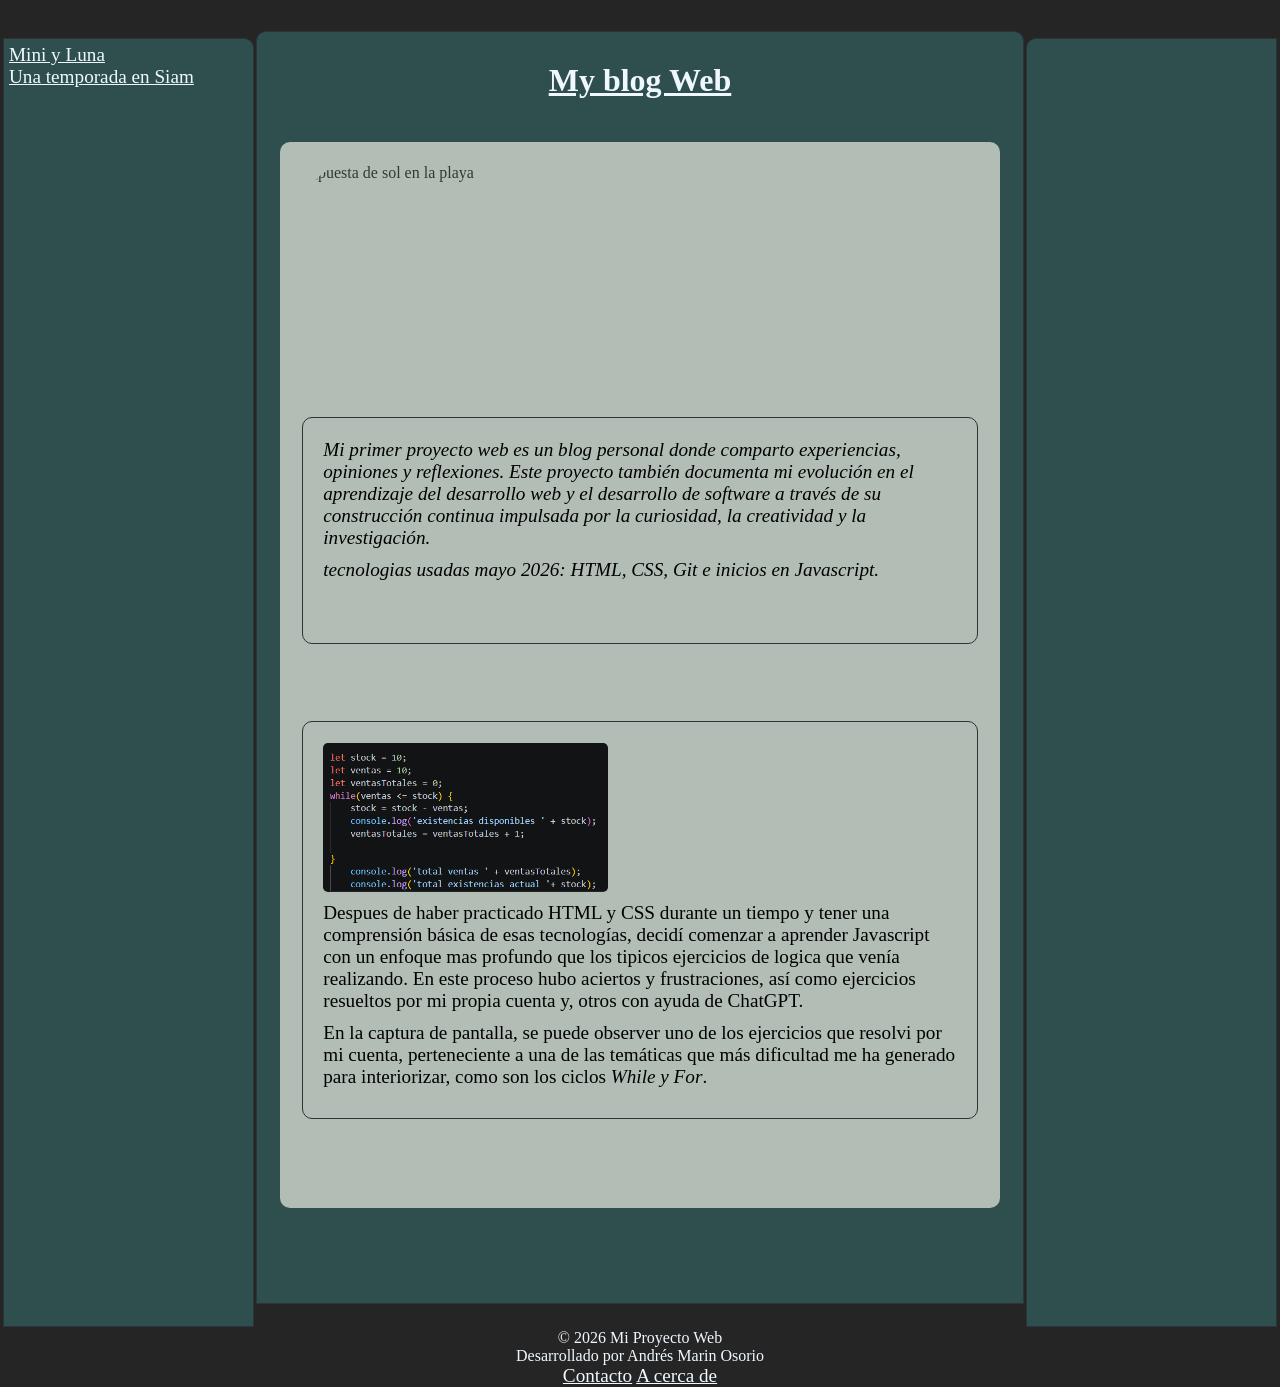
==== index.html @ 9e1473b3 "caracteristica menu hamburguesa, cerrar si hay click fuera del menu o el boton" ====
<!DOCTYPE html>   <!--index es la pagina inicial al momento en que el servidor vaya a habrir un proyecto-->
<html lang="es"><!--linea que define el lenguaje de la pagina y reconocido por el servidor-->
    <head>
        <meta charset="UTF-8" /> <!--etiqueta para el reconocimiento de los caracteres especiales del español-->
        <meta name="description" content="proyecto personal" />
        <meta name="robots" content="index, follow" /><!--etiqueta para que los robots de los servidores encuentrn y posicionen nuestra pagina-->
        <title>My Blog Web</title>
        <meta name="viewport" content="width=device-width, initial-scale=1.0"><!---linea proyectos responsive que brinda una buena experiencia al usuario-->
        <link rel="stylesheet" href="./estilo/style-Portada.css">

        <link rel="preconnect" href="https://fonts.googleapis.com">
        <link rel="preconnect" href="https://fonts.gstatic.com" crossorigin>
        <link href="https://fonts.googleapis.com/css2?family=Abel&display=swap" rel="stylesheet">
        <link rel="stylesheet" href="https://cdn.jsdelivr.net/gh/devicons/devicon@latest/devicon.min.css">
    </head>
       <body>
            <aside class="panel_izquierdo">                

                    <ul class="lista_historias">
                        <li><a href="historia1.html">Mini y Luna</a></li>
                        <li><a href="historia2.html">Una temporada en Siam</a></li>
                    </ul>
            </aside>   
            
           
            <main>
                <header>
                    <h1>My blog Web</h1>
                    <button class="hamburguesa">&#9776;</button>
                </header> 
                    <section>
                            <figure>
                                <img class="foto1" src="./pics/atardecer_portada.jpg" alt="puesta de sol en la playa">
                                <figcaption></figcaption>
                            </figure>

                            <nav>
                               <ul class="menu">
                                    <li><a href="historia1.html">Mini y Luna</a></li>
                                    <li><a href="historia2.html">Una temporada en Siam</a></li>
                               </ul> 
                            </nav>

                            <section class="contenido_portada">
                                    <p>
                                        <em>Mi primer proyecto web es un blog personal donde comparto experiencias, opiniones
                                        y reflexiones. Este proyecto también documenta mi evolución en el aprendizaje del desarrollo web y el desarrollo
                                        de software a través de su construcción continua impulsada por la curiosidad, la creatividad y la investigación.</em>
                                    </p>  
                                    <p>
                                        <em>
                                            tecnologias usadas mayo 2026: HTML, CSS, Git e inicios en Javascript.
                                        </em>                                           
                                    </p>  
                                    <figure>
                                            <i class="devicon-html5-plain colored"></i>
                                            <i class="devicon-css3-plain colored"></i>
                                            <i class="devicon-git-plain colored"></i>
                                            <i class="devicon-javascript-plain colored"></i>
                                    </figure>
                            </section>
                            <section class="contenido_portada">
                              
                                    <img class="imagen_flotante" src="pics/ejerciciojs.png" alt="">
                                    
                                <p>
                                    Despues de haber practicado HTML y CSS durante un tiempo y tener una comprensión básica de esas tecnologías,
                                    decidí comenzar a aprender Javascript con un enfoque mas profundo que los tipicos ejercicios de logica que venía realizando. 
                                    En este proceso hubo aciertos y frustraciones, así como ejercicios resueltos por mi propia cuenta y, otros con ayuda de ChatGPT.                                   
                                </p>
                                <p>
                                    En la captura de pantalla, se puede observer uno de los ejercicios que resolvi por mi cuenta, perteneciente a una de las temáticas que más
                                    dificultad me ha generado para interiorizar, como son los ciclos <em>While y For</em>.
                                </p>
                                <p>

                                </p>
                            </section>
                    
                    </section>
            </main>

                <aside class="panel_derecho">

                </aside>

           <footer>
                    <p>© 2026 Mi Proyecto Web</p>
                    <p>Desarrollado por Andrés Marin Osorio</p>

                    <nav>
                        <a class="enlace_footer" href="#">Contacto</a>
                        <a class="enlace_footer" href="#">A cerca de</a>
                    </nav>
            </footer>
                

           <script src="archivo.js"></script>
        </body>
        </html>
---- estilo/style-Portada.css ----
*{
    box-sizing: border-box;
    margin: 0;
}


body{
    background-color: rgb(37, 37, 37);
    width: 100%;
    /*border: solid 1px black;*/
    display: grid;
    grid-template-columns: repeat(10, 1fr);
    grid-template-rows: auto;
    gap: 2px;
    
}

main{
   grid-column: 3 / 9;
    border: solid 1px #2A3439;
    padding: 3%;
    border-top-left-radius: 10px;
    border-top-right-radius: 10px;
    margin-top: 4%;
    margin-bottom: 3%;
    background-color: #2F4F4F; 
}

h1{
    color: aliceblue;
    text-decoration: underline;
    max-width: 70%;
    text-align: center;
    margin: auto;
    padding: 1%;
    font-family:'Goudy Bookletter 1911';
    margin-bottom: 5%;
    /*background-color: aliceblue;*/
    border-radius: 10px;
    /*background-color: lightsalmon;*/
    /*border: solid 1px black;*/
}

figure{
    width: 100%;
    margin-bottom: 5%;
}

.foto1{
    
    width: 100%;
    height: 100%;
    height: 200px;
    object-fit: cover;
    display: block;
    opacity: 0.7;
    border-radius: 50px;
}


section{
    display: flex;
    flex-direction: column;
    gap: 10px;
    max-width: 100%;
    padding: 3%;
    border-radius: 10px;
    background-color: #B2BEB5;
    margin-bottom:10%;
    font-family:'Goudy Bookletter 1911';
    font-size: 1em;
}

.contenido_portada{
    display: flex;
    flex-direction: column;
    gap: 10px;
    max-width: 100%;
    padding: 3%;
    border-radius: 10px;
    border: solid 1px #2A3439;
    /*background-color: aliceblue;*/
    margin-bottom:10%;
    font-family:'Goudy Bookletter 1911';
    font-size: 1.2em;

}


.imagen_flotante{
    width: 45%;
    height: auto;
    border-radius: 5px;
    overflow: auto;
}

i{
    font-size: 2em;
    background-color: #2A3439;
}

a{
    font-size: 1.2em;
    color: aliceblue;
}

.panel_izquierdo{
    grid-column: 1 / 3;
    display: grid;
    grid-template-columns: repeat(2, 1fr);
    grid-template-rows: minmax(30px, auto);
    margin-top: 15%;
    margin-left: 3px;
    border: solid 1px #2A3439;
    border-top-right-radius: 10px;
    background-color: #2F4F4F;
}

.hamburguesa{
    display: none;
}

.menu{
    display: none;
}

.lista_historias{
    grid-column: 1 / -1;
    list-style: none;
    margin: 5px;
    padding: 0;
    
}

.panel_derecho{
    grid-column: 9 / 11;
    display: grid;
    grid-template-columns: repeat(2, 1fr);
    grid-template-rows: minmax(30px, auto);
    margin-top: 15%;
    margin-right: 3px;
    border: solid 1px #2A3439;
    border-top-left-radius: 10px;
    background-color: #2F4F4F;
}


@media (max-width: 768px ) {

    h1{
        font-size: 1.3em;
        margin-top: 10%;
    }
    main{
        padding: 0%;
        grid-column: 1 / -1;
    }
    header{
        display: flex;
    }
    .foto1{
        width: 100%;
        height: 120px;
        object-fit: cover;
        border-radius: 15px;
    }
    footer{
        color: aliceblue;
        font-size: 0.8em;
    }
    section{
        padding: 0;
        background-color: #2F4F4F;

    }
    a{
        font-size: 1em;
    }
    .contenido_portada{
        font-size: 1.2em;
        color: aliceblue;
        width: 100%;

    }
    .panel_izquierdo, .panel_derecho{
        display: none;
    }
    .menu{
        display: none;
        flex-direction: column;
        position: absolute;
        top: 70px;
        right: 20px;
        background: #2A3439;
        padding: 20px;
        list-style: none;
        gap: 10px;
        border-radius: 5px;
    }
    .hamburguesa{
        display: block;
        font-size: 25px;
        border: none;
        background: none;
        color: white;
        cursor: pointer;
        margin-right: 3%;
    }
    .menu.activo{
        display: flex;
    }
    .imagen_flotante{
        width: 80%;
        height: auto;
    }
    
}

footer{
    /*border: solid 1px black;*/
    grid-column: 4 / 8;
    max-width: 100%;
    margin: auto;
    text-align: center;
    color: aliceblue;
}

.enlace_footer{
    color: aliceblue;
}
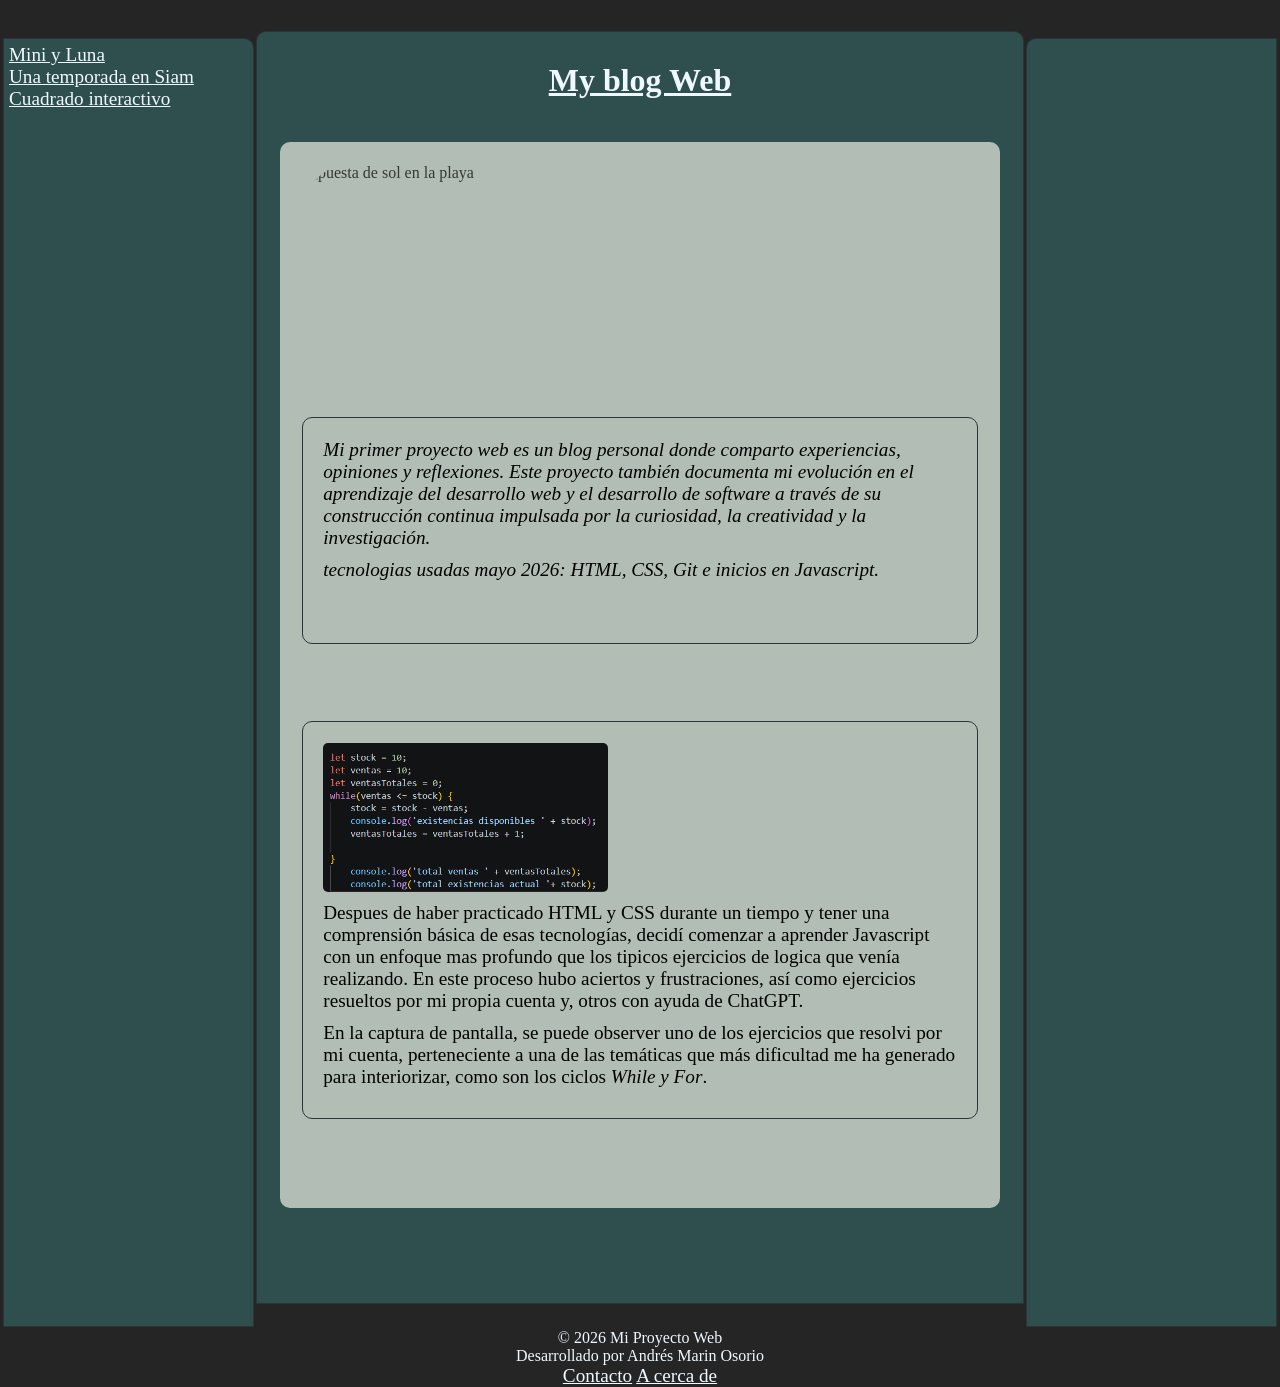
==== commit 18fe74c2: "añado historia de cuadrado interactivo" ====
--- a/index.html
+++ b/index.html
@@ -20,6 +20,7 @@
                     <ul class="lista_historias">
                         <li><a href="historia1.html">Mini y Luna</a></li>
                         <li><a href="historia2.html">Una temporada en Siam</a></li>
+                        <li><a href="historia3_cuadrado.html">Cuadrado interactivo</a></li>
                     </ul>
             </aside>   
             
@@ -39,6 +40,8 @@
                                <ul class="menu">
                                     <li><a href="historia1.html">Mini y Luna</a></li>
                                     <li><a href="historia2.html">Una temporada en Siam</a></li>
+                                    <li><a href="historia3_cuadrado.html">Cuadrado interactivo</a></li>
+
                                </ul> 
                             </nav>
 
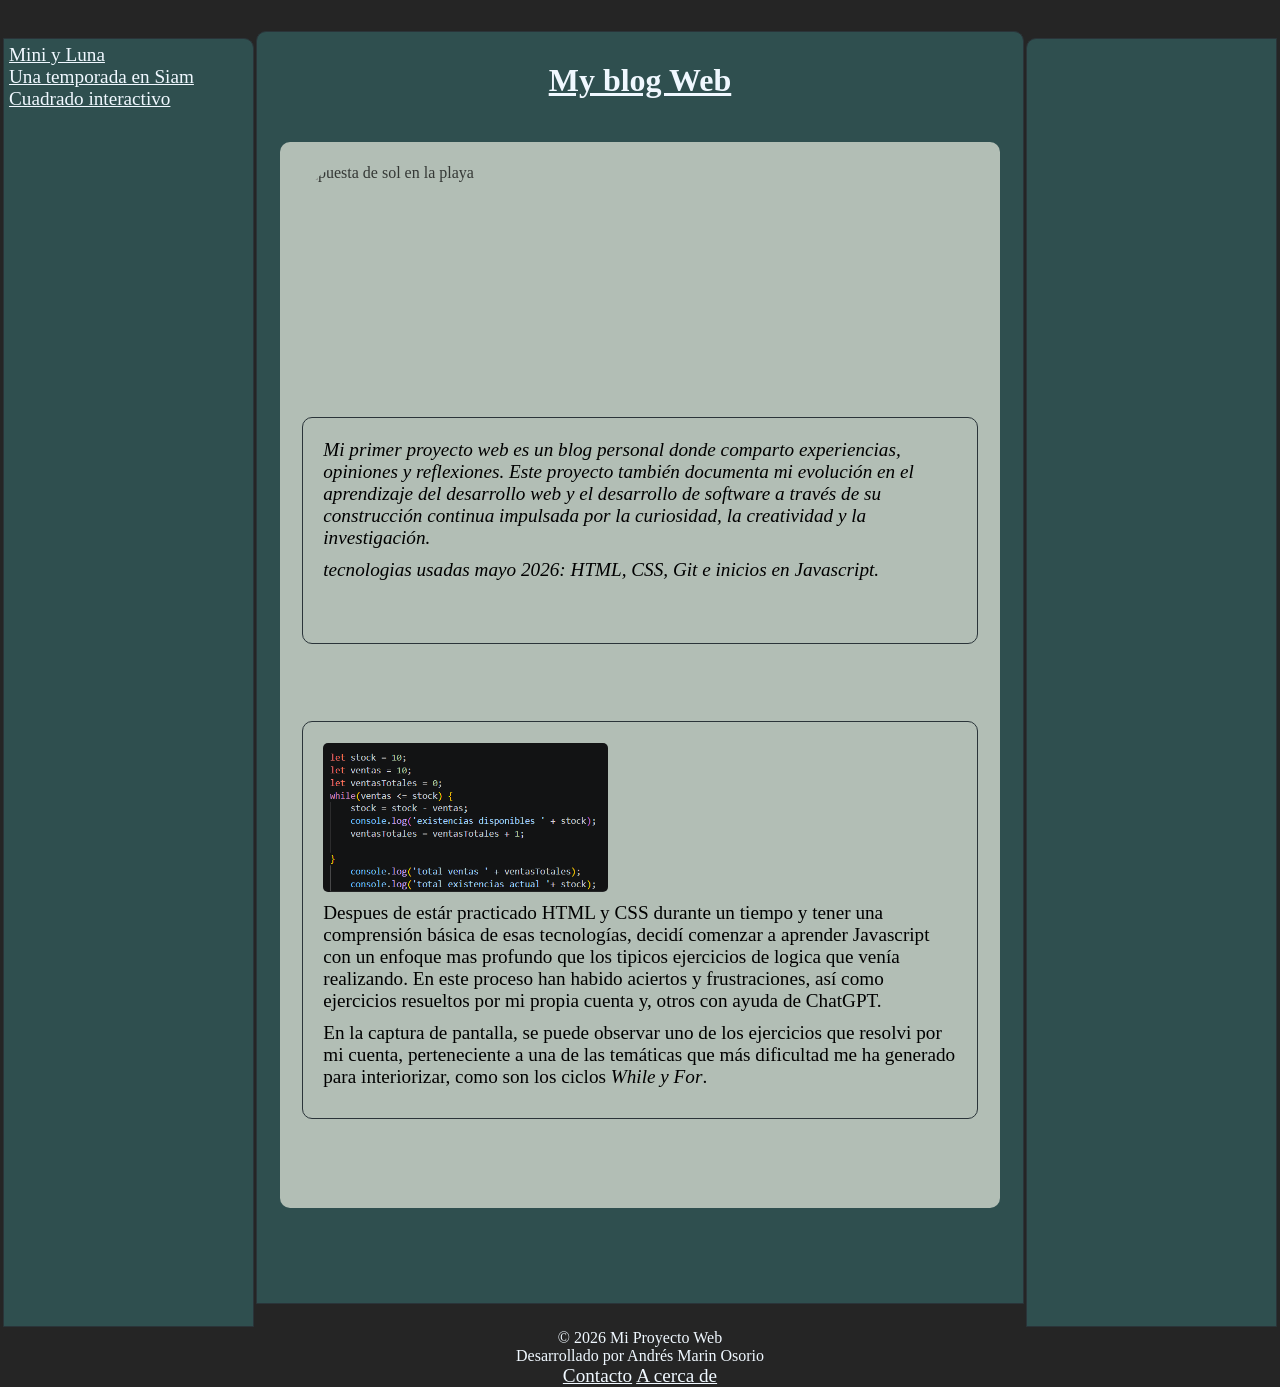
==== commit 00e00641: "optimizacion texto y diseño cuadro interactivo" ====
--- a/index.html
+++ b/index.html
@@ -68,12 +68,12 @@
                                     <img class="imagen_flotante" src="pics/ejerciciojs.png" alt="">
                                     
                                 <p>
-                                    Despues de haber practicado HTML y CSS durante un tiempo y tener una comprensión básica de esas tecnologías,
+                                    Despues de estár practicado HTML y CSS durante un tiempo y tener una comprensión básica de esas tecnologías,
                                     decidí comenzar a aprender Javascript con un enfoque mas profundo que los tipicos ejercicios de logica que venía realizando. 
-                                    En este proceso hubo aciertos y frustraciones, así como ejercicios resueltos por mi propia cuenta y, otros con ayuda de ChatGPT.                                   
+                                    En este proceso han habido aciertos y frustraciones, así como ejercicios resueltos por mi propia cuenta y, otros con ayuda de ChatGPT.                                   
                                 </p>
                                 <p>
-                                    En la captura de pantalla, se puede observer uno de los ejercicios que resolvi por mi cuenta, perteneciente a una de las temáticas que más
+                                    En la captura de pantalla, se puede observar uno de los ejercicios que resolvi por mi cuenta, perteneciente a una de las temáticas que más
                                     dificultad me ha generado para interiorizar, como son los ciclos <em>While y For</em>.
                                 </p>
                                 <p>
--- a/estilo/style-Portada.css
+++ b/estilo/style-Portada.css
@@ -18,7 +18,7 @@
 }
 
 main{
-   grid-column: 3 / 9;
+    grid-column: 3 / 9;
     border: solid 1px #2A3439;
     padding: 3%;
     border-top-left-radius: 10px;
@@ -88,7 +88,6 @@
 
 }
 
-
 .imagen_flotante{
     width: 45%;
     height: auto;
@@ -207,6 +206,7 @@
         color: white;
         cursor: pointer;
         margin-right: 3%;
+        -webkit-tap-highlight-color: transparent;
     }
     .menu.activo{
         display: flex;
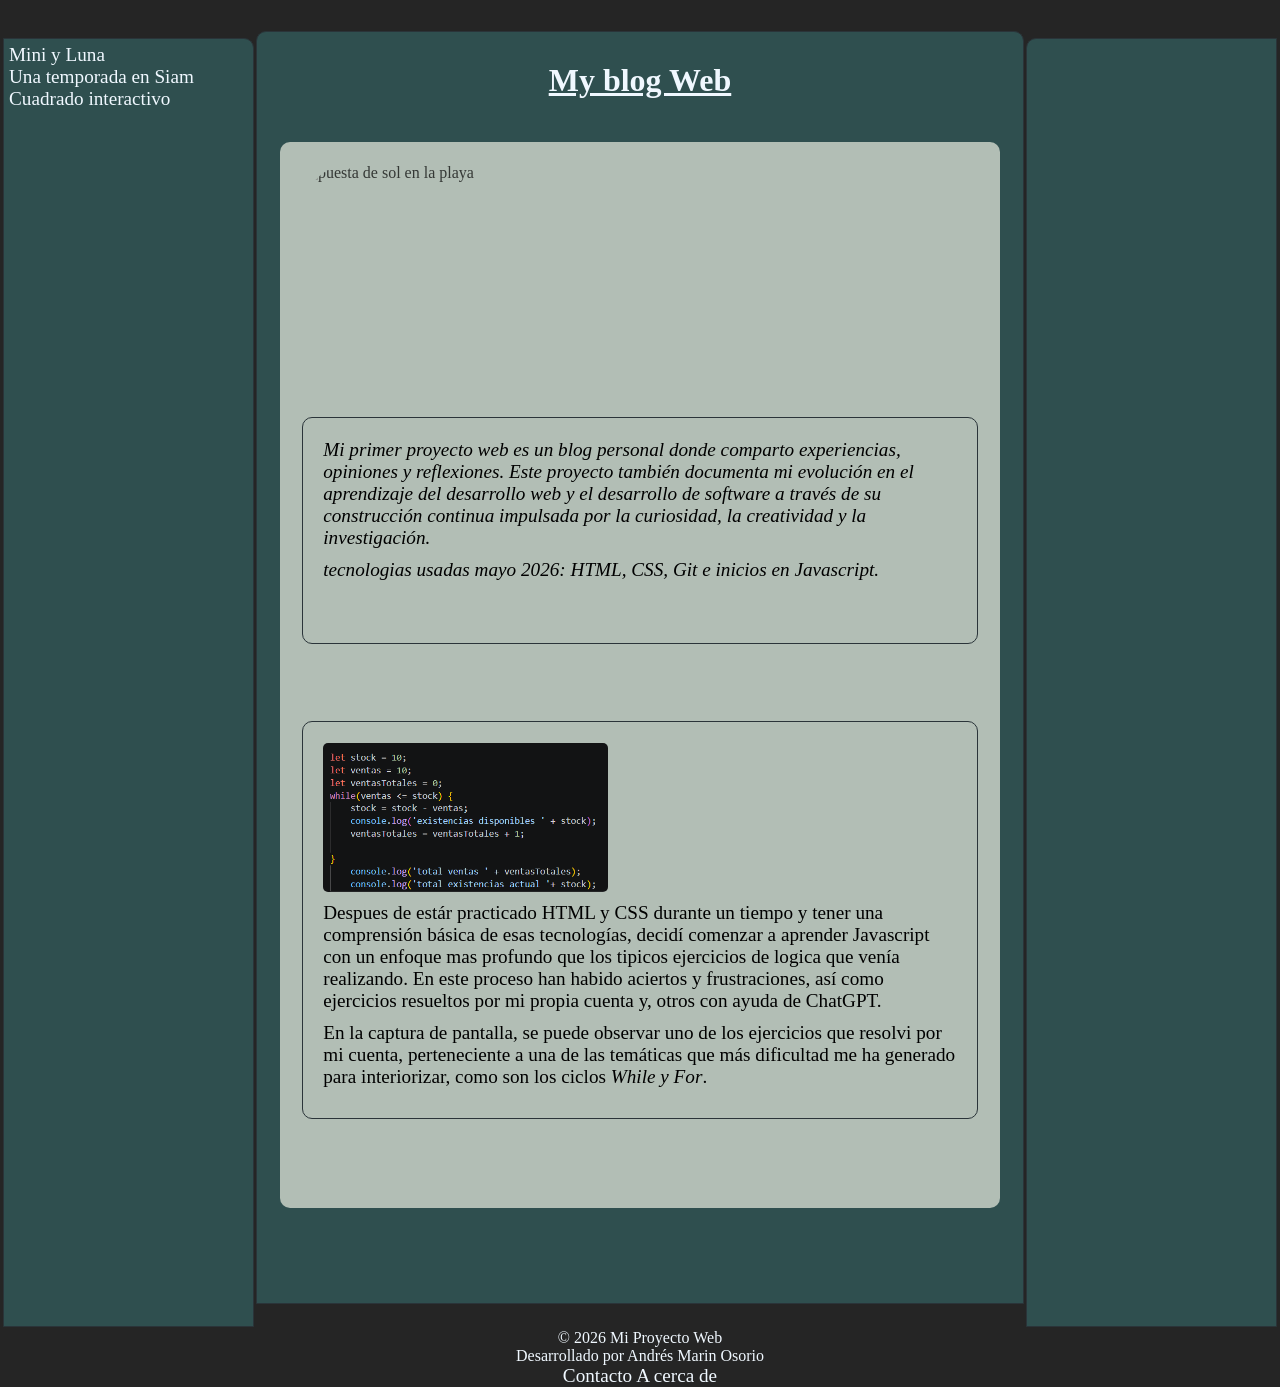
==== commit 04b66a99: "creacion overlay menu hamburguesa" ====
--- a/index.html
+++ b/index.html
@@ -6,7 +6,7 @@
         <meta name="description" content="proyecto personal" />
         <meta name="robots" content="index, follow" /><!--etiqueta para que los robots de los servidores encuentrn y posicionen nuestra pagina-->
         <title>My Blog Web</title>
-        <meta name="viewport" content="width=device-width, initial-scale=1.0"><!---linea proyectos responsive que brinda una buena experiencia al usuario-->
+        <meta name="viewport" content="width=device-width, initial-scale=1.0, maximum-scale=1.0, user-scalable=no"><!---linea proyectos responsive que brinda una buena experiencia al usuario-->
         <link rel="stylesheet" href="./estilo/style-Portada.css">
 
         <link rel="preconnect" href="https://fonts.googleapis.com">
@@ -30,6 +30,7 @@
                     <h1>My blog Web</h1>
                     <button class="hamburguesa">&#9776;</button>
                 </header> 
+                <div class="overlay"></div>
                     <section>
                             <figure>
                                 <img class="foto1" src="./pics/atardecer_portada.jpg" alt="puesta de sol en la playa">
--- a/estilo/style-Portada.css
+++ b/estilo/style-Portada.css
@@ -103,6 +103,7 @@
 a{
     font-size: 1.2em;
     color: aliceblue;
+    text-decoration: none;
 }
 
 .panel_izquierdo{
@@ -190,13 +191,14 @@
         display: none;
         flex-direction: column;
         position: absolute;
-        top: 70px;
+        top: 100px;
         right: 20px;
         background: #2A3439;
         padding: 20px;
         list-style: none;
         gap: 10px;
         border-radius: 5px;
+        border: solid 1px #DCC7A1;
     }
     .hamburguesa{
         display: block;
@@ -208,6 +210,15 @@
         margin-right: 3%;
         -webkit-tap-highlight-color: transparent;
     }
+    .overlay.activo{
+        display: none;
+        position: fixed;
+        inset: 0;
+        background: rgba(0,0,0,0.5);
+    }
+    .overlay.activo{
+        display: block;
+    }
     .menu.activo{
         display: flex;
     }
@@ -215,7 +226,20 @@
         width: 80%;
         height: auto;
     }
-    
+}
+
+@media(min-width: 628px) and (max-width: 1140px) {
+    .menu{
+        top: 150px;
+        right: 30px;
+    }
+}
+
+@media(min-width: 470px) and (max-width: 629px) {
+    .menu{
+        top: 120px;
+        right: 30px;
+    }
 }
 
 footer{
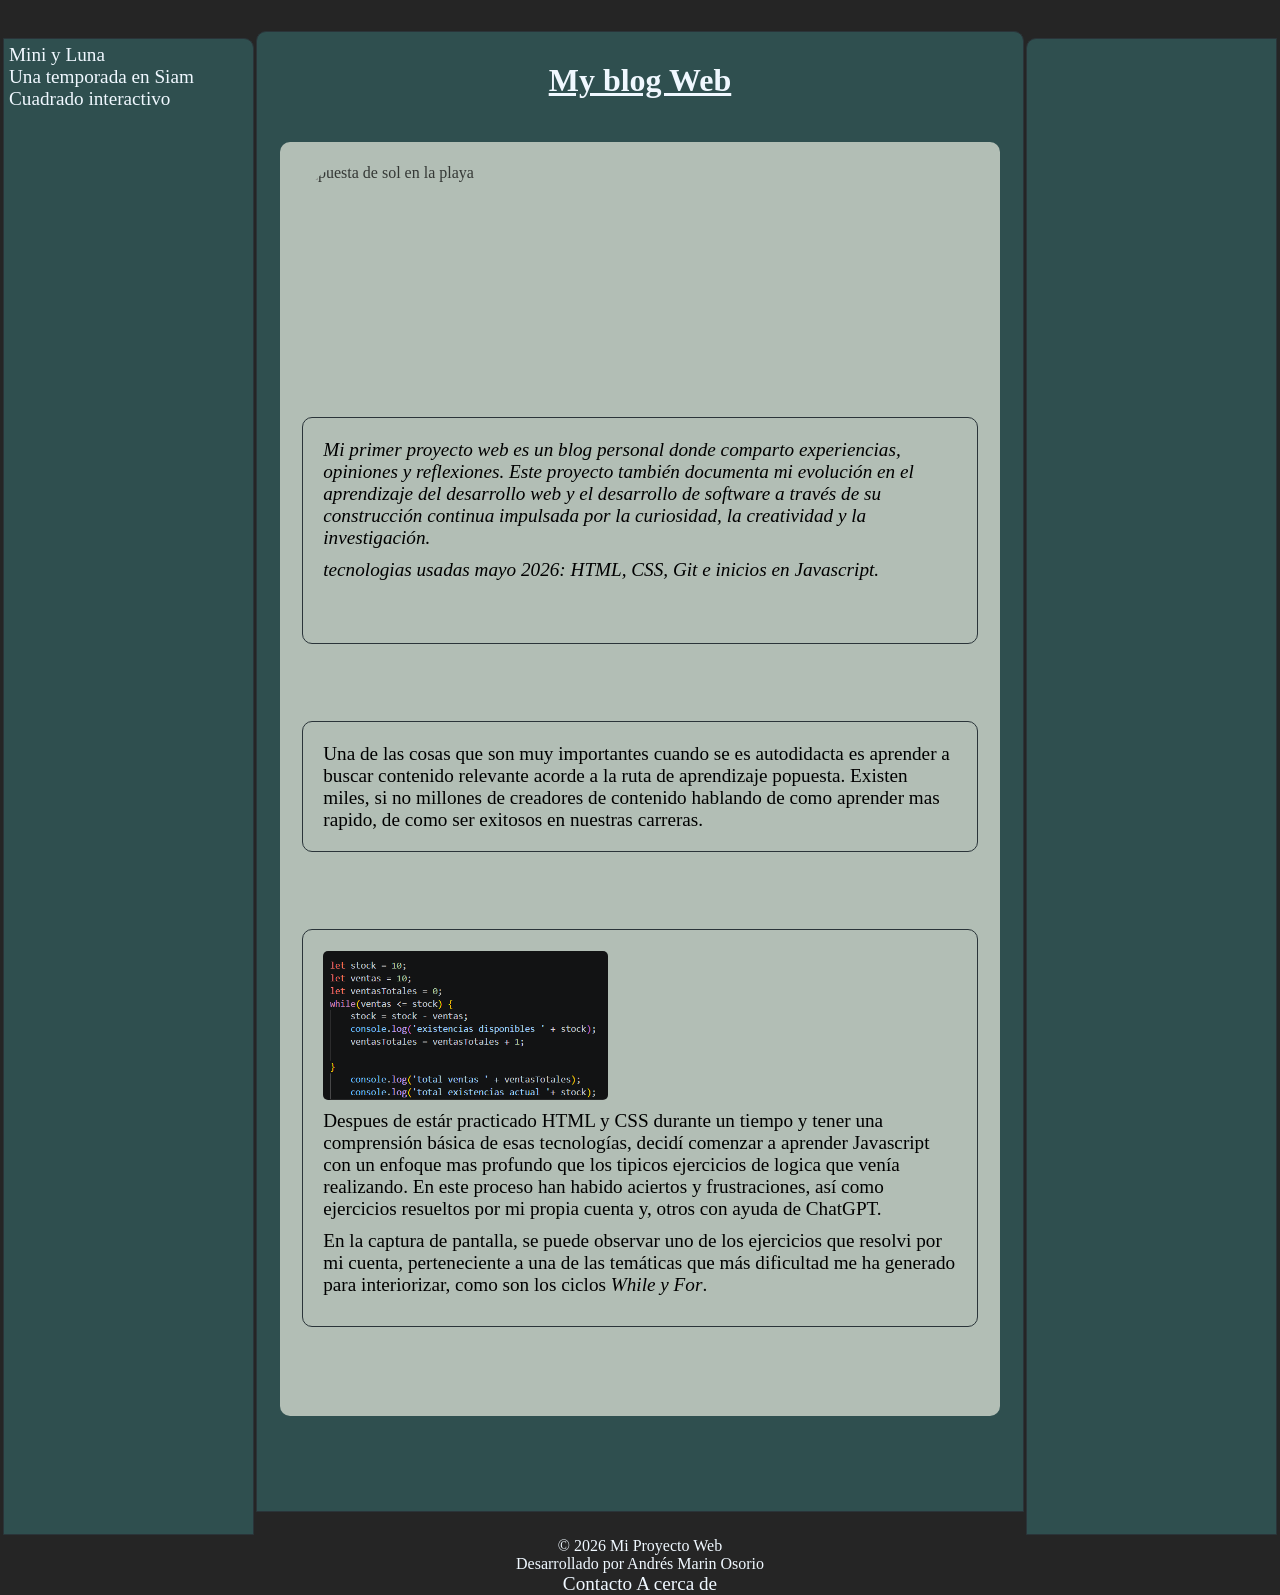
==== commit 70396ff4: "añado contenido a portada" ====
--- a/index.html
+++ b/index.html
@@ -27,10 +27,10 @@
            
             <main>
                 <header>
-                    <h1>My blog Web</h1>
                     <button class="hamburguesa">&#9776;</button>
                 </header> 
                 <div class="overlay"></div>
+                         <h1>My blog Web</h1>
                     <section>
                             <figure>
                                 <img class="foto1" src="./pics/atardecer_portada.jpg" alt="puesta de sol en la playa">
@@ -63,7 +63,15 @@
                                             <i class="devicon-git-plain colored"></i>
                                             <i class="devicon-javascript-plain colored"></i>
                                     </figure>
+                                </section>
+
+                            <section class="contenido_portada">
+                                <p>Una de las cosas que son muy importantes cuando se es autodidacta es aprender a buscar contenido relevante
+                                    acorde a la ruta de aprendizaje popuesta. Existen miles, si no millones de creadores de contenido hablando de 
+                                    como aprender mas rapido, de como ser exitosos en nuestras carreras. 
+                                </p>
                             </section>
+
                             <section class="contenido_portada">
                               
                                     <img class="imagen_flotante" src="pics/ejerciciojs.png" alt="">
--- a/estilo/style-Portada.css
+++ b/estilo/style-Portada.css
@@ -159,46 +159,7 @@
     }
     header{
         display: flex;
-    }
-    .foto1{
-        width: 100%;
-        height: 120px;
-        object-fit: cover;
-        border-radius: 15px;
-    }
-    footer{
-        color: aliceblue;
-        font-size: 0.8em;
-    }
-    section{
-        padding: 0;
-        background-color: #2F4F4F;
-
-    }
-    a{
-        font-size: 1em;
-    }
-    .contenido_portada{
-        font-size: 1.2em;
-        color: aliceblue;
-        width: 100%;
-
-    }
-    .panel_izquierdo, .panel_derecho{
-        display: none;
-    }
-    .menu{
-        display: none;
-        flex-direction: column;
-        position: absolute;
-        top: 100px;
-        right: 20px;
-        background: #2A3439;
-        padding: 20px;
-        list-style: none;
-        gap: 10px;
-        border-radius: 5px;
-        border: solid 1px #DCC7A1;
+        padding-top: 5%;
     }
     .hamburguesa{
         display: block;
@@ -207,9 +168,29 @@
         background: none;
         color: white;
         cursor: pointer;
-        margin-right: 3%;
+        margin-right: 5%;
         -webkit-tap-highlight-color: transparent;
-    }
+        margin-left: auto;
+    }
+    .menu{
+        display: none;
+        flex-direction: column;
+        position: absolute;
+        top: 80px;
+        right: 28px;
+        background: #2A3439;
+        padding: 20px;
+        list-style: none;
+        gap: 10px;
+        border-radius: 5px;
+        border: solid 1px #DCC7A1;
+        
+    }
+
+    .menuHistorias{
+        color: #DCC7A1;
+    }
+
     .overlay.activo{
         display: none;
         position: fixed;
@@ -222,6 +203,33 @@
     .menu.activo{
         display: flex;
     }
+    .foto1{
+        width: 100%;
+        height: 120px;
+        object-fit: cover;
+        border-radius: 15px;
+    }
+    footer{
+        color: aliceblue;
+        font-size: 0.8em;
+    }
+    section{
+        padding: 0;
+        background-color: #2F4F4F;
+
+    }
+    a{
+        font-size: 1em;
+    }
+    .contenido_portada{
+        font-size: 1.2em;
+        color: aliceblue;
+        width: 100%;
+
+    }
+    .panel_izquierdo, .panel_derecho{
+        display: none;
+    }
     .imagen_flotante{
         width: 80%;
         height: auto;
@@ -230,15 +238,15 @@
 
 @media(min-width: 628px) and (max-width: 1140px) {
     .menu{
-        top: 150px;
-        right: 30px;
+        top: 120px;
+        right: 40px;
     }
 }
 
 @media(min-width: 470px) and (max-width: 629px) {
     .menu{
-        top: 120px;
-        right: 30px;
+        top: 100px;
+        right: 20px;
     }
 }
 
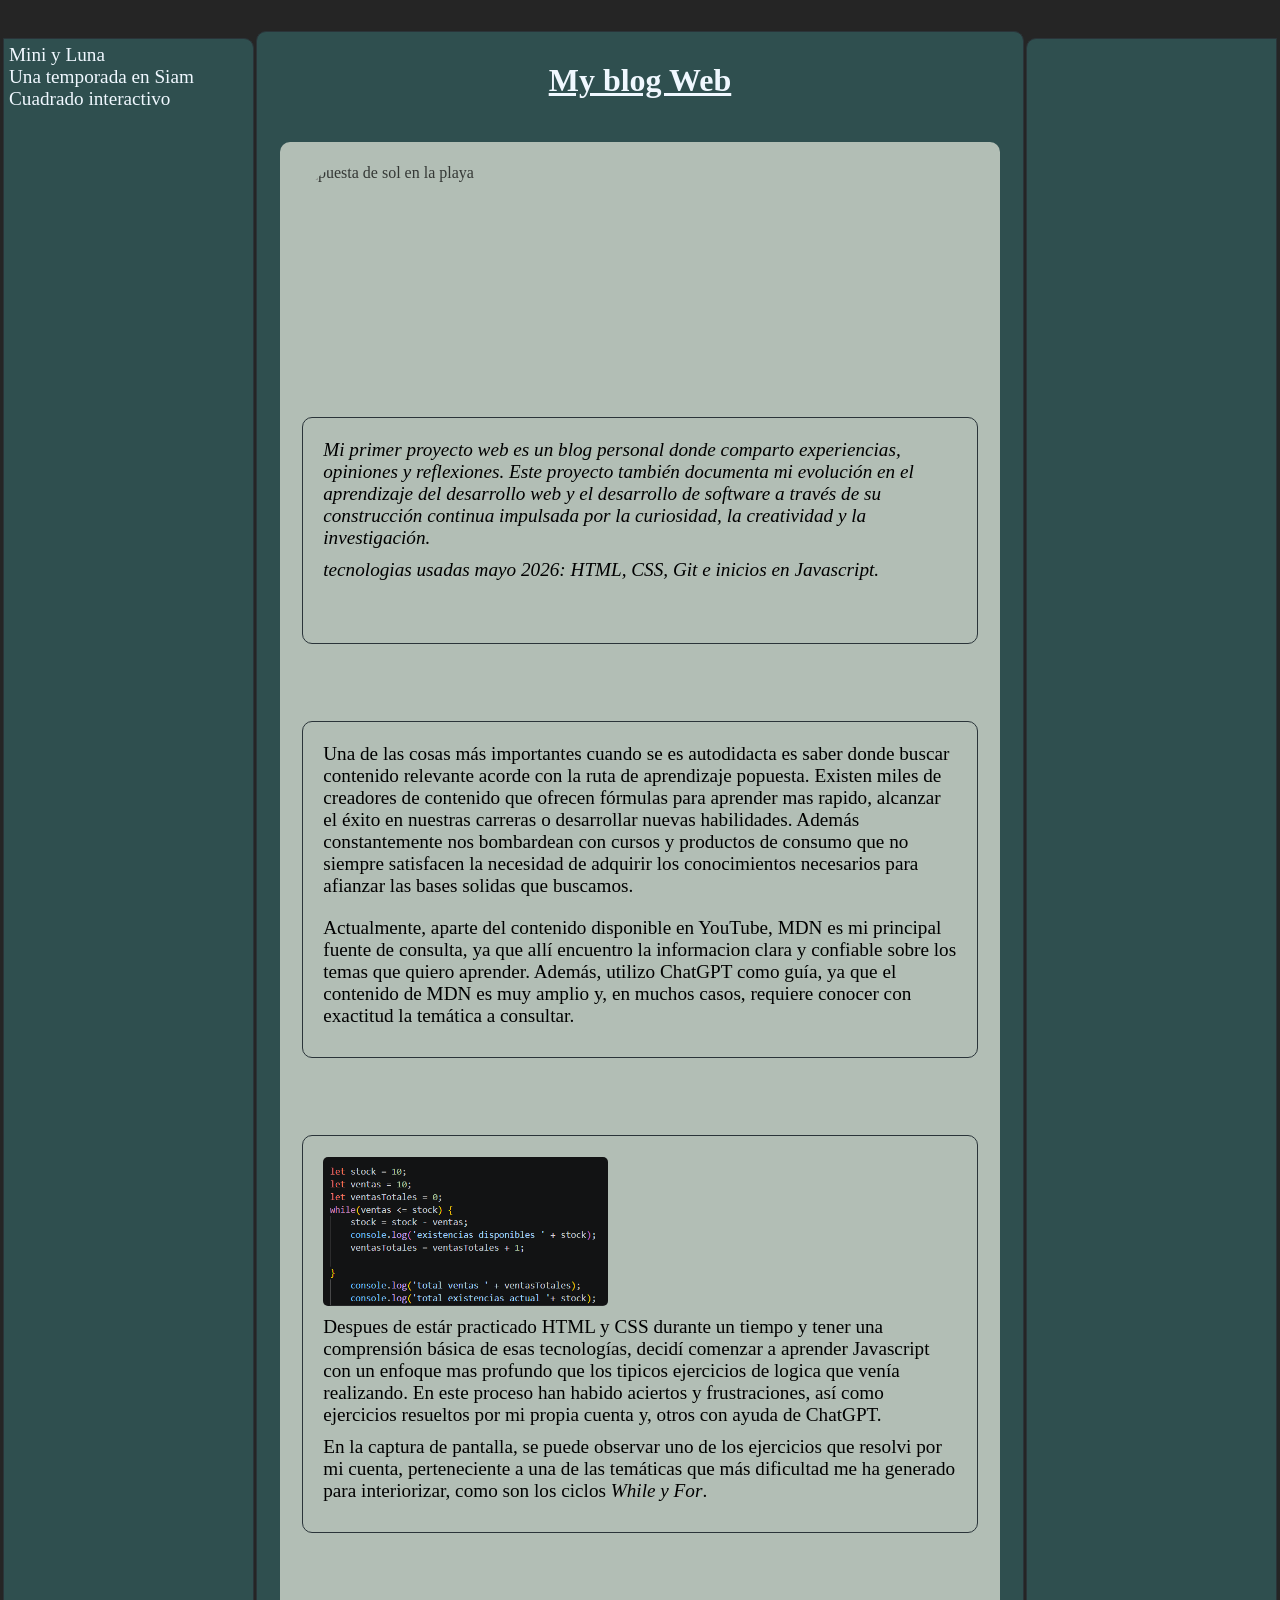
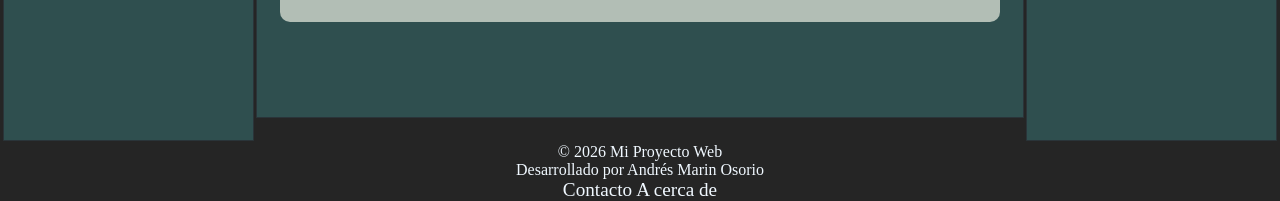
==== commit 516ac3d9: "bloqueo de scroll al desplegar menu hamburguesa" ====
--- a/index.html
+++ b/index.html
@@ -66,10 +66,19 @@
                                 </section>
 
                             <section class="contenido_portada">
-                                <p>Una de las cosas que son muy importantes cuando se es autodidacta es aprender a buscar contenido relevante
-                                    acorde a la ruta de aprendizaje popuesta. Existen miles, si no millones de creadores de contenido hablando de 
-                                    como aprender mas rapido, de como ser exitosos en nuestras carreras. 
+                                <p>Una de las cosas más importantes cuando se es autodidacta es saber donde buscar contenido relevante
+                                    acorde con la ruta de aprendizaje popuesta. Existen miles de creadores de contenido que ofrecen fórmulas para  
+                                    aprender mas rapido, alcanzar el éxito en nuestras carreras o desarrollar nuevas habilidades. Además constantemente 
+                                    nos bombardean con cursos y productos de consumo que no siempre satisfacen la necesidad de adquirir los conocimientos 
+                                    necesarios para afianzar las bases solidas que buscamos.
+                                <p>
+                                        
                                 </p>
+                                    Actualmente, aparte del contenido disponible en YouTube, MDN es mi principal fuente de consulta, ya que allí encuentro la  
+                                    informacion clara y confiable sobre los temas que quiero aprender. Además, utilizo ChatGPT como guía, ya que el contenido de MDN
+                                    es muy amplio y, en muchos casos, requiere conocer con exactitud la temática a consultar.  
+                                </p>    
+                                    
                             </section>
 
                             <section class="contenido_portada">
--- a/estilo/style-Portada.css
+++ b/estilo/style-Portada.css
@@ -187,6 +187,10 @@
         
     }
 
+    .bloquearScroll{
+        overflow: hidden;
+    }
+
     .menuHistorias{
         color: #DCC7A1;
     }
